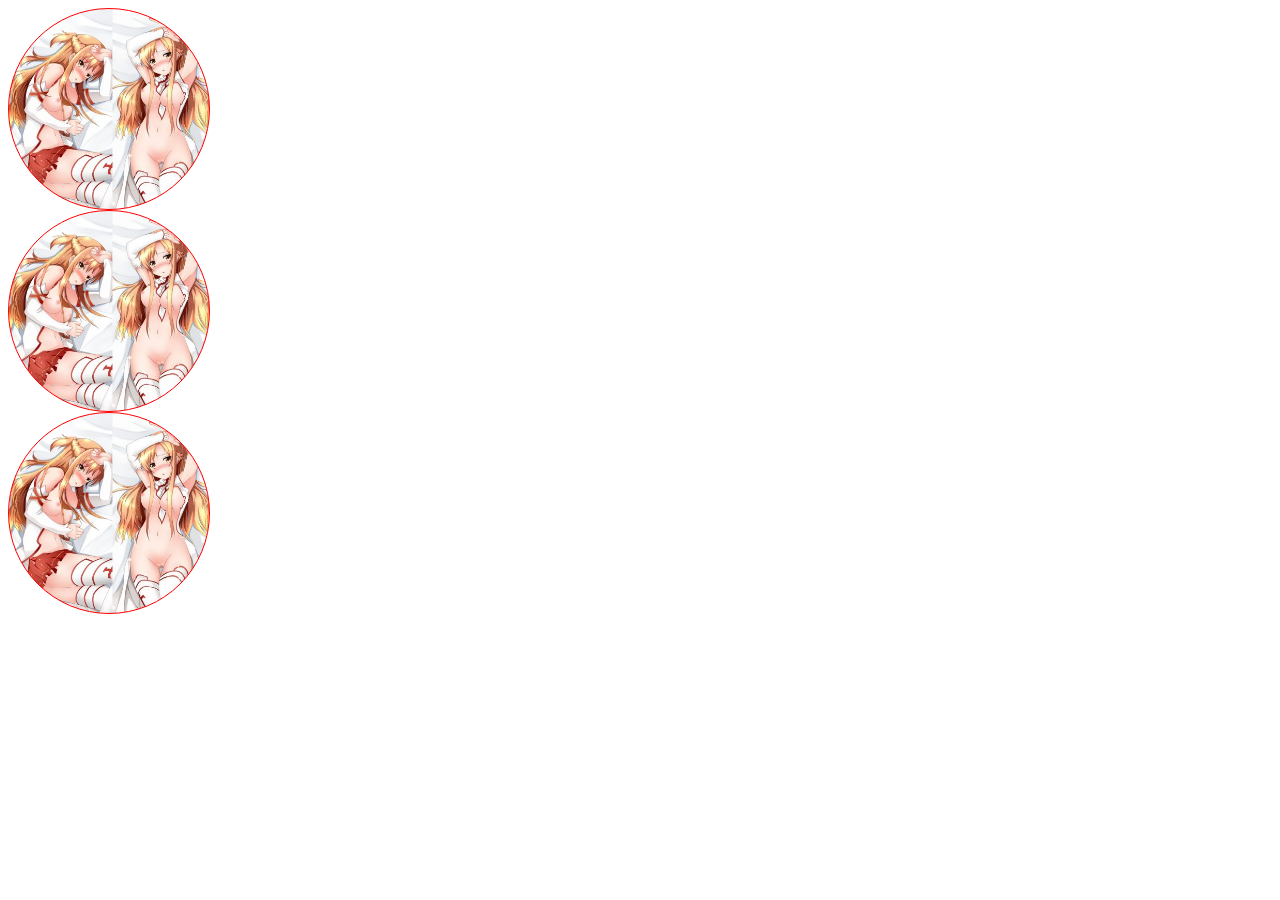
==== 12_border/index.html @ ff048400 "adds borders" ====
<!DOCTYPE html>
<html lang="en">
<head>
  <meta charset="UTF-8">
<link rel="stylesheet" href="main.css">
  <title>Document</title>
</head>
<body>

<div class=""></div>
<div></div>
<div></div>

</body>
</html>
---- 12_border/main.css ----
div {
  width: 200px;
  height: 200px;
  border: 1px solid red;
  border-radius: 100%;
  background-image: url(../68015-Asuna-Sword-Art-Online-387x600.jpg);
  background-size: cover;
  background-repeat: no-repeat;
}
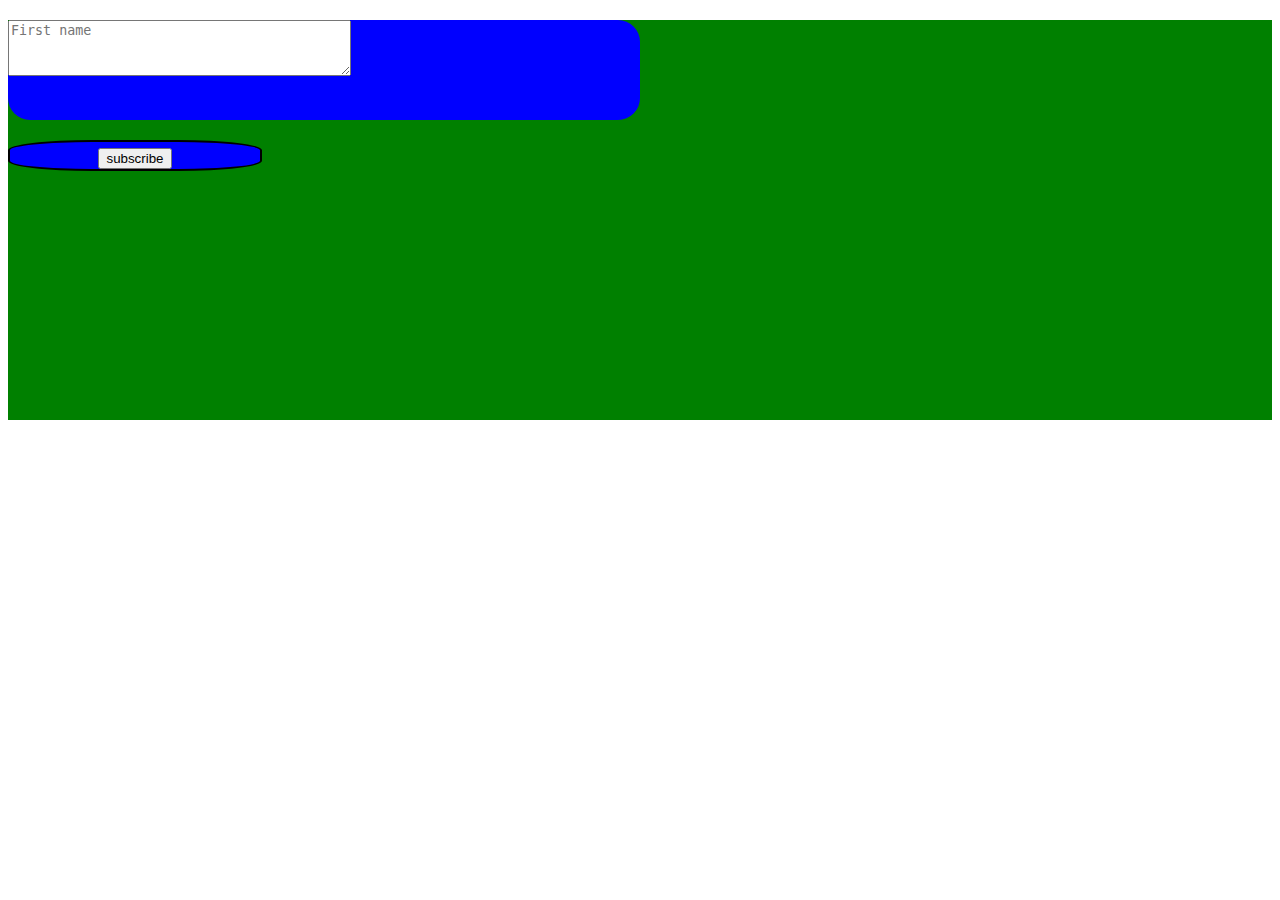
==== commit 864eec45: "Added newsletter to page" ====
--- a/12_border/index.html
+++ b/12_border/index.html
@@ -7,9 +7,17 @@
 </head>
 <body>
 
-<div class=""></div>
-<div></div>
-<div></div>
+<div class="box">
+  <div class="asuna">
+    <textarea name="Email adress" rows="1" cols="40" placeholder="First name" id="name"></textarea>
+  </div>
+  <div class="button">
+    <input type="submit" name="button expanded" value="subscribe">
+  </div>
+
+</div>
+
+
 
 </body>
 </html>
--- a/12_border/main.css
+++ b/12_border/main.css
@@ -1,9 +1,31 @@
-div {
-  width: 200px;
-  height: 200px;
-  border: 1px solid red;
-  border-radius: 100%;
-  background-image: url(../68015-Asuna-Sword-Art-Online-387x600.jpg);
-  background-size: cover;
-  background-repeat: no-repeat;
+.button {
+  background-color: blue;
+  width: 250px;
+  max-height: 100%;
+  border: 2px solid black;
+  border-radius: 33%;
+  font-size: 24px;
+  text-align: center;
+  align-items: center;
+  margin-top: 20px;
+  display: box;
 }
+.text {
+  color: white;
+}
+#name {
+  height: 50%;
+}
+.asuna {
+  /*border: 2px solid red;*/
+  background-color: blue;
+  height: 25%;
+  width: 50%;
+  border-radius: 22px;
+  margin-top: 20px;
+}
+.box {
+  background-color: green;
+  width: 100%;
+  height: 400px;
+}
